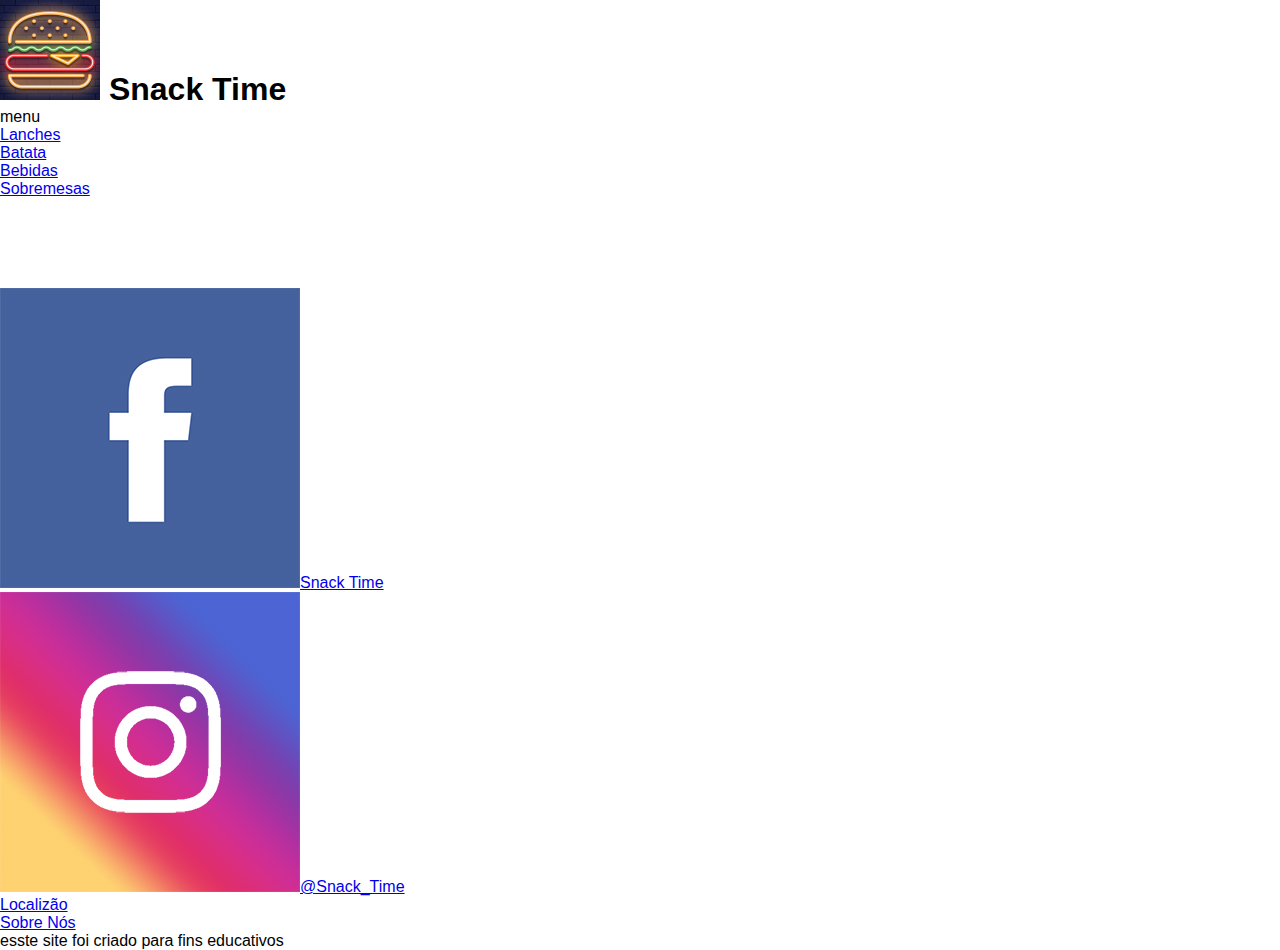
==== cardapio/batata.html @ 5c99a1f8 "cardapio em andamento" ====
<!DOCTYPE html>
<html lang="pt-br">
<head>
    <meta charset="UTF-8">
    <meta name="viewport" content="width=device-width, initial-scale=1.0">
    <title>Batatas</title>
    <link rel="shortcut icon" href="Imagens/favicon.ico" type="image/x-icon">
    <link rel="stylesheet" href="../estilos/cardapio.css">
</head>
<body>
    <header>
        <h1><img src="../Imagens/logo-hedear-100.png" alt="logo"> Snack Time</h1>
        <span id="burguer"  class="material-icons" onclick="clickMenu()">menu</span>
        <menu id="m1">
            <ul>
                <li><a href="#">Lanches</a></li>
                <li><a href="#">Batata</a></li>
                <li><a href="#">Bebidas</a></li>
                <li><a href="#">Sobremesas</a></li>
            </ul>
        </menu>
    </header>
    <main>
        <h1></h1>
        <ul>
            <li></li>
            <li></li>
            <li></li>
            <li></li>
            <li></li>
        </ul>
    </main>
    <footer>
        
        <ul>
            <li><a href="#"><img src="../Imagens/logo-facebook.jpg" alt="pagina do facebook">Snack Time</a></li>
            <li><a href="#"><img src="../Imagens/logo-instagram.jpg" alt="pagina do intagam">@Snack_Time</a></li>
            <li><a href="#">Localizão</a></li>
            <li><a href="#">Sobre Nós</a></li>
        </ul>
        <p>esste site foi criado para fins educativos</p>
    </footer>
    <script>
        function clickMenu() {
            if (m1.style.display == 'block') {
                m1.style.display = 'none'
            } else {
                m1.style.display = 'block'
            }
        }
    </script>
</body>
</html>
---- estilos/cardapio.css ----
@charset "UTF-8";

@import url('https://fonts.googleapis.com/css2?family=Lobster+Two&display=swap');

@import url('https://fonts.googleapis.com/css2?family=Caveat&display=swap');
        
* { padding: 0px; margin: 0px; font-family: Arial, Helvetica, sans-serif;}

:root {
    --cor1:#8C1F28;
    --cor2:#591C21;
    --cor3:#044040;
    --cor4:#D92525;
    --cor5:#F2F2F2;

    --font1: 'Lobster Two', 'cursive';
    --font2: 'Caveat', 'cursive'; 
}
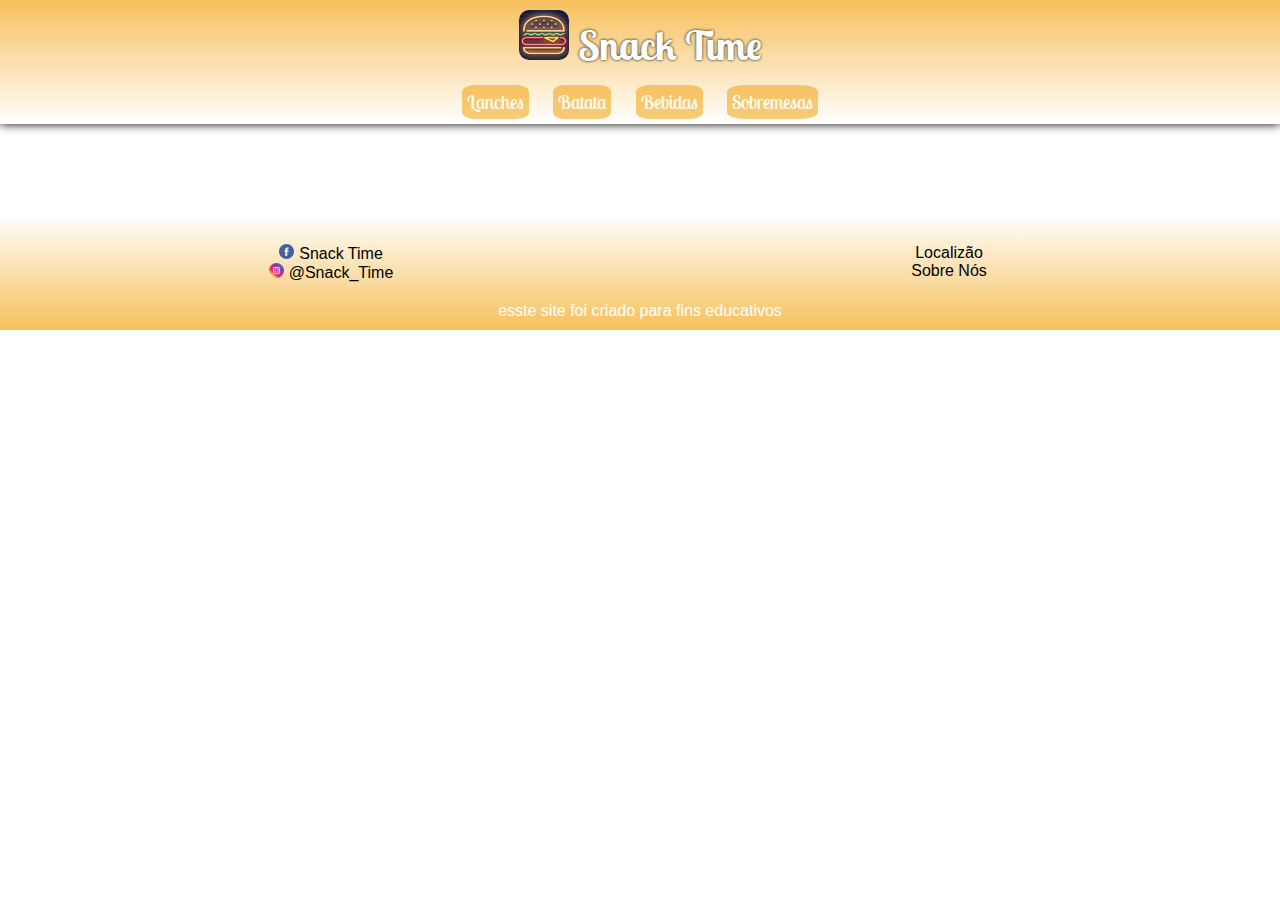
==== commit 09fc4786: "estilo para cardápio em andamento" ====
--- a/cardapio/batata.html
+++ b/cardapio/batata.html
@@ -4,19 +4,40 @@
     <meta charset="UTF-8">
     <meta name="viewport" content="width=device-width, initial-scale=1.0">
     <title>Batatas</title>
-    <link rel="shortcut icon" href="Imagens/favicon.ico" type="image/x-icon">
+    <link href="https://fonts.googleapis.com/icon?family=Material+Icons"
+    rel="stylesheet">
+    <link rel="shortcut icon" href="../Imagens/favicon.ico" type="image/x-icon">
     <link rel="stylesheet" href="../estilos/cardapio.css">
+    <style>
+        :root {
+    --cor1:#6f0cacb9;
+    --cor2:#02027ba6;
+    --cor3:#044040;
+    --cor4:#810101ab;
+    --cor5:#f29f05a7; 
+        }
+
+    header{background-image: linear-gradient(to bottom, var(--cor5), transparent);}
+
+    #m1 a {
+        background-color: var(--cor5);
+    }
+
+    #m1 a:hover {color: var(--cor5);}
+
+    footer{background-image: linear-gradient(to top, var(--cor5), transparent);}
+    </style>
 </head>
 <body>
     <header>
-        <h1><img src="../Imagens/logo-hedear-100.png" alt="logo"> Snack Time</h1>
+        <h1><a href="../index.html"><img src="../Imagens/logo-hedear-100.png" alt="logo"> Snack Time</a></h1>
         <span id="burguer"  class="material-icons" onclick="clickMenu()">menu</span>
         <menu id="m1">
             <ul>
-                <li><a href="#">Lanches</a></li>
-                <li><a href="#">Batata</a></li>
-                <li><a href="#">Bebidas</a></li>
-                <li><a href="#">Sobremesas</a></li>
+                <li><a href="lanches.html">Lanches</a></li>
+                <li><a href="batata.html">Batata</a></li>
+                <li><a href="bebeidas.html">Bebidas</a></li>
+                <li><a href="sobremasas.html">Sobremesas</a></li>
             </ul>
         </menu>
     </header>
--- a/estilos/cardapio.css
+++ b/estilos/cardapio.css
@@ -7,14 +7,121 @@
 * { padding: 0px; margin: 0px; font-family: Arial, Helvetica, sans-serif;}
 
 :root {
-    --cor1:#8C1F28;
-    --cor2:#591C21;
-    --cor3:#044040;
-    --cor4:#D92525;
-    --cor5:#F2F2F2;
-
     --font1: 'Lobster Two', 'cursive';
     --font2: 'Caveat', 'cursive'; 
 }
 
+body{position: relative;}
+
+header {
+    position: sticky;
+    top: -1px;   
+    padding: 10px;
+    box-shadow: 0px 0px 10px black;
+}
+
+header h1 {
+    font-size: 2.5em;
+    text-align: center;
+}
+
+header h1 a {
+    text-shadow: 0px 0px 3px black;
+    font-family: var(--font1);
+    text-decoration: none;
+    color: white;
+    padding: 10px;
+}
+
+header h1 a img {
+    width: 50px;
+    border-radius: 20%;
+}
+
+#m1 {text-align: center;}
+
+#m1 li{margin-top: 20px;}
+
+#m1 a {
+    font-family: var(--font1);
+    font-size: 1.2em;
+    color: white;
+    text-decoration: none;
+    padding: 5px;
+    margin-top: 10px;
+    border-radius: 20%;
+    opacity: 80%;
+}
+
+#m1 a:hover {
+    text-decoration: underline; 
+    background-color: white;
+}
+
+#m1 {display: none;}
+
+#burguer { 
+    
+    color: var(--cor2);
+    display: block;
+    text-align: center;    
+    padding: 10px;
+    cursor: pointer;
+}
+
+#burguer:hover {
+    
+    color: black;
+}
+
+header ul {
+    list-style-type: none;
+}
+
+
+/**/
+
+footer {
+    padding: 10px;   
+}
+
+footer p {
+    color: white;
+    text-align: center;
+}
+footer img{ 
+    margin-right: 5px;
+    width: 15px;
+    border-radius: 50%;
+}
+
+footer ul {
+    list-style-type: none;
+    column-count: 2;
+    padding: 20px;
+    text-align: center;
+}
+
+footer a { 
+    text-decoration: none;
+    color:black;
+    
+}
+footer a:hover{
+    text-decoration: underline;
+    font-weight: bold;
+ }
+
+ @media screen and (min-width:1082px) {
+    #burguer {display: none;}
+
+    #m1 {display: block;
+    margin-top: 20px;}
+
+    #m1 ul li {
+    display: inline;
+    margin: 10px;
+    }
+}
+
   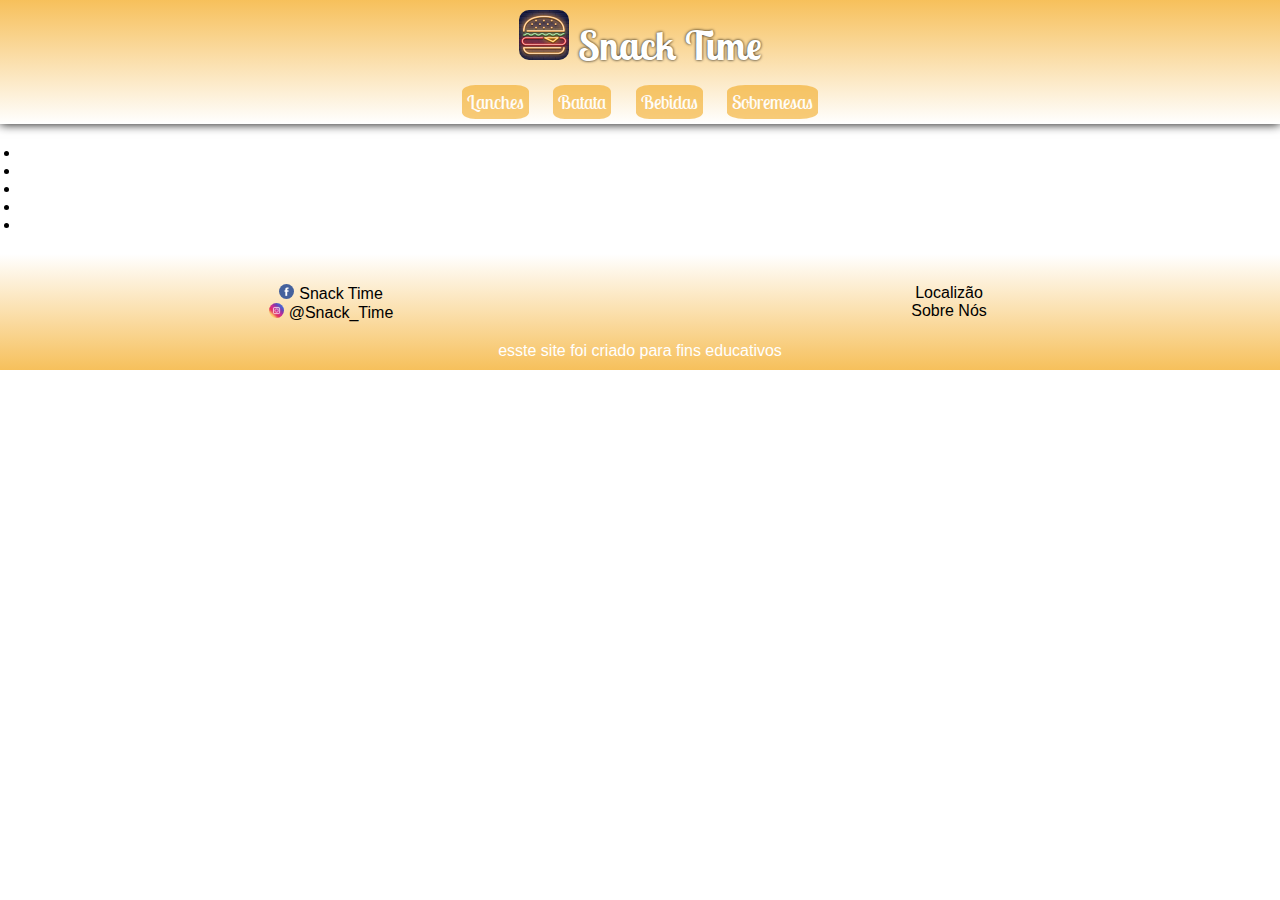
==== commit 656561c5: "cardápio em andamento" ====
--- a/cardapio/batata.html
+++ b/cardapio/batata.html
@@ -3,7 +3,7 @@
 <head>
     <meta charset="UTF-8">
     <meta name="viewport" content="width=device-width, initial-scale=1.0">
-    <title>Batatas</title>
+    <title>Snack Time - Batatas</title>
     <link href="https://fonts.googleapis.com/icon?family=Material+Icons"
     rel="stylesheet">
     <link rel="shortcut icon" href="../Imagens/favicon.ico" type="image/x-icon">
@@ -24,6 +24,16 @@
     }
 
     #m1 a:hover {color: var(--cor5);}
+
+    main {
+        background: url("../Imagens/") no-repeat;
+        background-size: cover;
+        background-position: center center;
+    }
+
+    main h1, dt {
+        color: var(--cor4);
+    }
 
     footer{background-image: linear-gradient(to top, var(--cor5), transparent);}
     </style>
--- a/estilos/cardapio.css
+++ b/estilos/cardapio.css
@@ -18,6 +18,7 @@
     top: -1px;   
     padding: 10px;
     box-shadow: 0px 0px 10px black;
+    opacity: 100%;
 }
 
 header h1 {
@@ -61,8 +62,8 @@
 #m1 {display: none;}
 
 #burguer { 
-    
-    color: var(--cor2);
+    font-weight: bold;
+    color: black;
     display: block;
     text-align: center;    
     padding: 10px;
@@ -79,7 +80,34 @@
 }
 
 
-/**/
+main {padding: 20px;
+}
+main section {
+    background-color: rgba(255, 255, 255, 0.676);
+    padding: 10px;
+    border-radius: 5px;}
+
+main h1 {
+    font-family: var(--font2);
+    font-size: 3em;
+}
+
+main dt {
+    font-family: var(--font2);
+    font-weight: bolder;
+    font-size: 1.8em;
+}
+
+main .valor {
+    margin-left: 10px;
+    font-family: var(--font2);
+    font-size: 0.9em;
+}
+
+main dd {
+    margin-bottom: 10px;
+    font-weight: bold;    
+}
 
 footer {
     padding: 10px;   
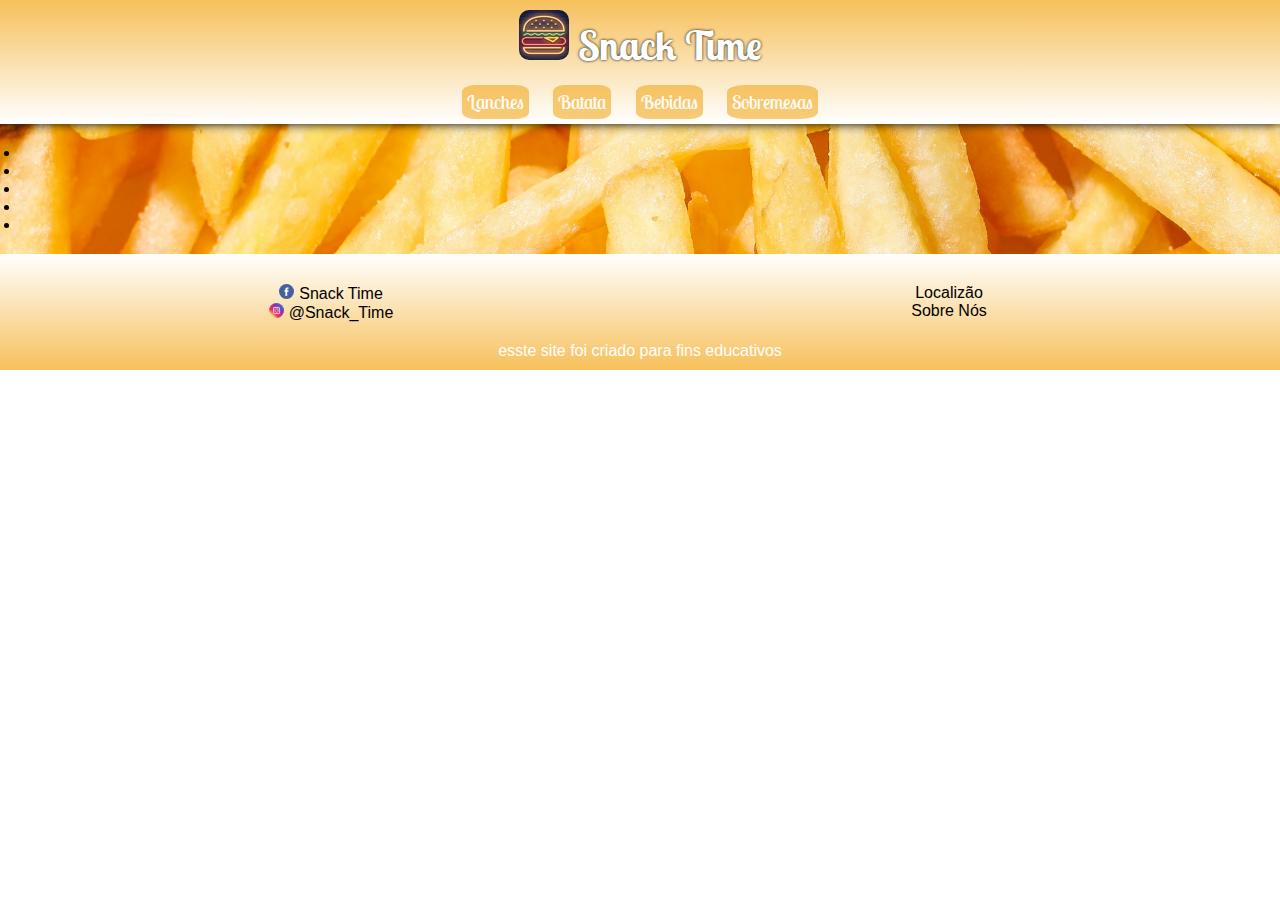
==== commit 0236706f: "em andamento" ====
--- a/cardapio/batata.html
+++ b/cardapio/batata.html
@@ -26,13 +26,13 @@
     #m1 a:hover {color: var(--cor5);}
 
     main {
-        background: url("../Imagens/") no-repeat;
+        background: url("../Imagens/batata-2.jpg") no-repeat;
         background-size: cover;
         background-position: center center;
     }
 
     main h1, dt {
-        color: var(--cor4);
+        color: var(--cor5);
     }
 
     footer{background-image: linear-gradient(to top, var(--cor5), transparent);}
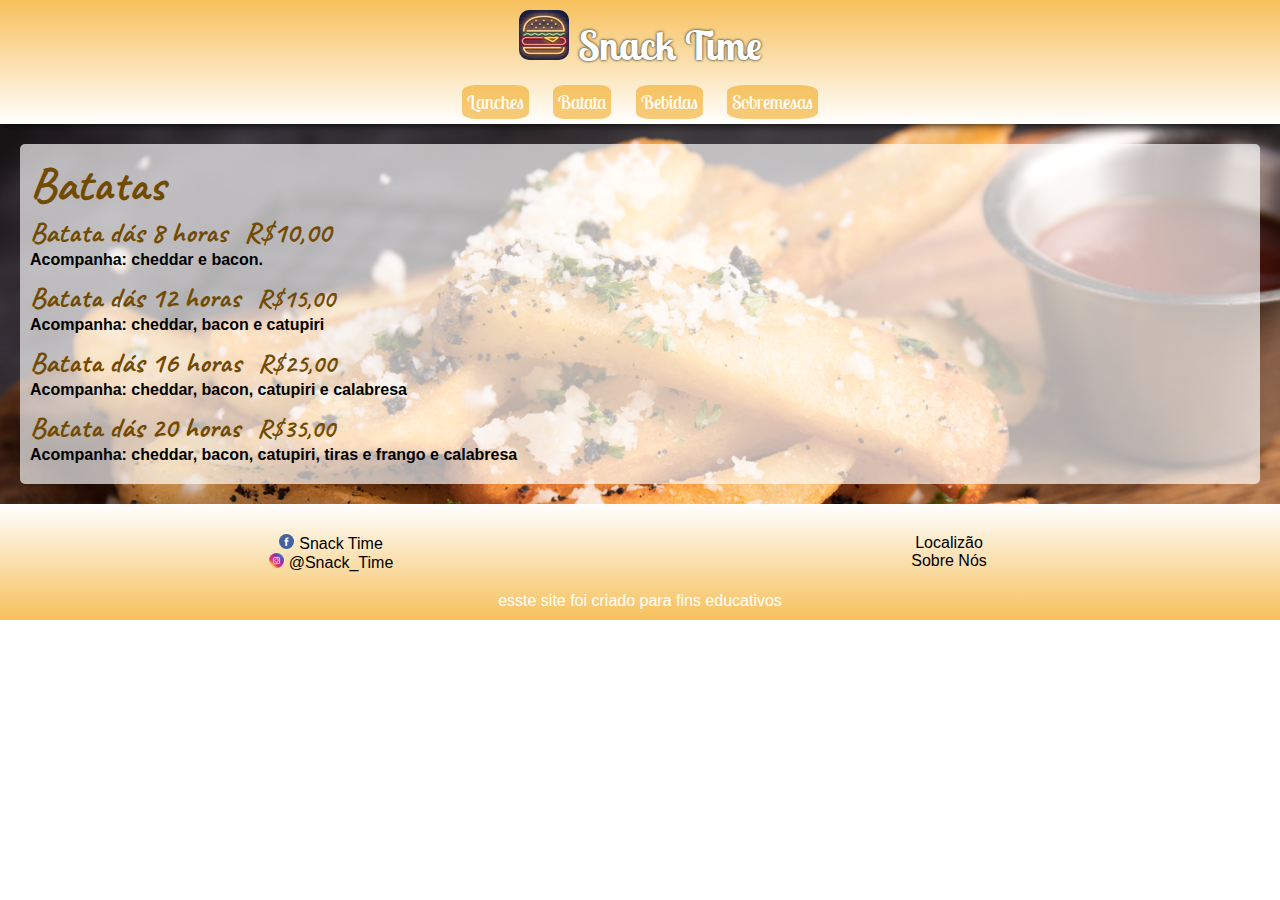
==== commit 8000ed0e: "cardápio semifinalizado" ====
--- a/cardapio/batata.html
+++ b/cardapio/batata.html
@@ -26,13 +26,13 @@
     #m1 a:hover {color: var(--cor5);}
 
     main {
-        background: url("../Imagens/batata-2.jpg") no-repeat;
+        background: url("../Imagens/batata-1.jpg") no-repeat;
         background-size: cover;
         background-position: center center;
     }
 
     main h1, dt {
-        color: var(--cor5);
+        color: #724a01;
     }
 
     footer{background-image: linear-gradient(to top, var(--cor5), transparent);}
@@ -52,14 +52,22 @@
         </menu>
     </header>
     <main>
-        <h1></h1>
-        <ul>
-            <li></li>
-            <li></li>
-            <li></li>
-            <li></li>
-            <li></li>
-        </ul>
+        <section>
+            <h1>Batatas</h1>
+            <dl>
+                <dt>Batata dás 8 horas <R1 class="valor"></R1>R$10,00</dt>
+                <dd>Acompanha: cheddar e bacon.</dd>
+
+                <dt>Batata dás 12 horas <R1 class="valor">R$15,00</R1></dt>
+                <dd>Acompanha: cheddar, bacon e catupiri</dd>
+
+                <dt>Batata dás 16 horas <R1 class="valor">R$25,00</R1></dt>
+                <dd>Acompanha: cheddar, bacon, catupiri e calabresa</dd>
+
+                <dt>Batata dás 20 horas <R1 class="valor">R$35,00</R1></dt>
+                <dd>Acompanha: cheddar, bacon, catupiri, tiras e frango e calabresa</dd>
+            </dl>
+        </section>
     </main>
     <footer>
         
--- a/estilos/cardapio.css
+++ b/estilos/cardapio.css
@@ -92,10 +92,11 @@
     font-size: 3em;
 }
 
-main dt {
+main dt, abbr {
     font-family: var(--font2);
     font-weight: bolder;
     font-size: 1.8em;
+    cursor: pointer;
 }
 
 main .valor {
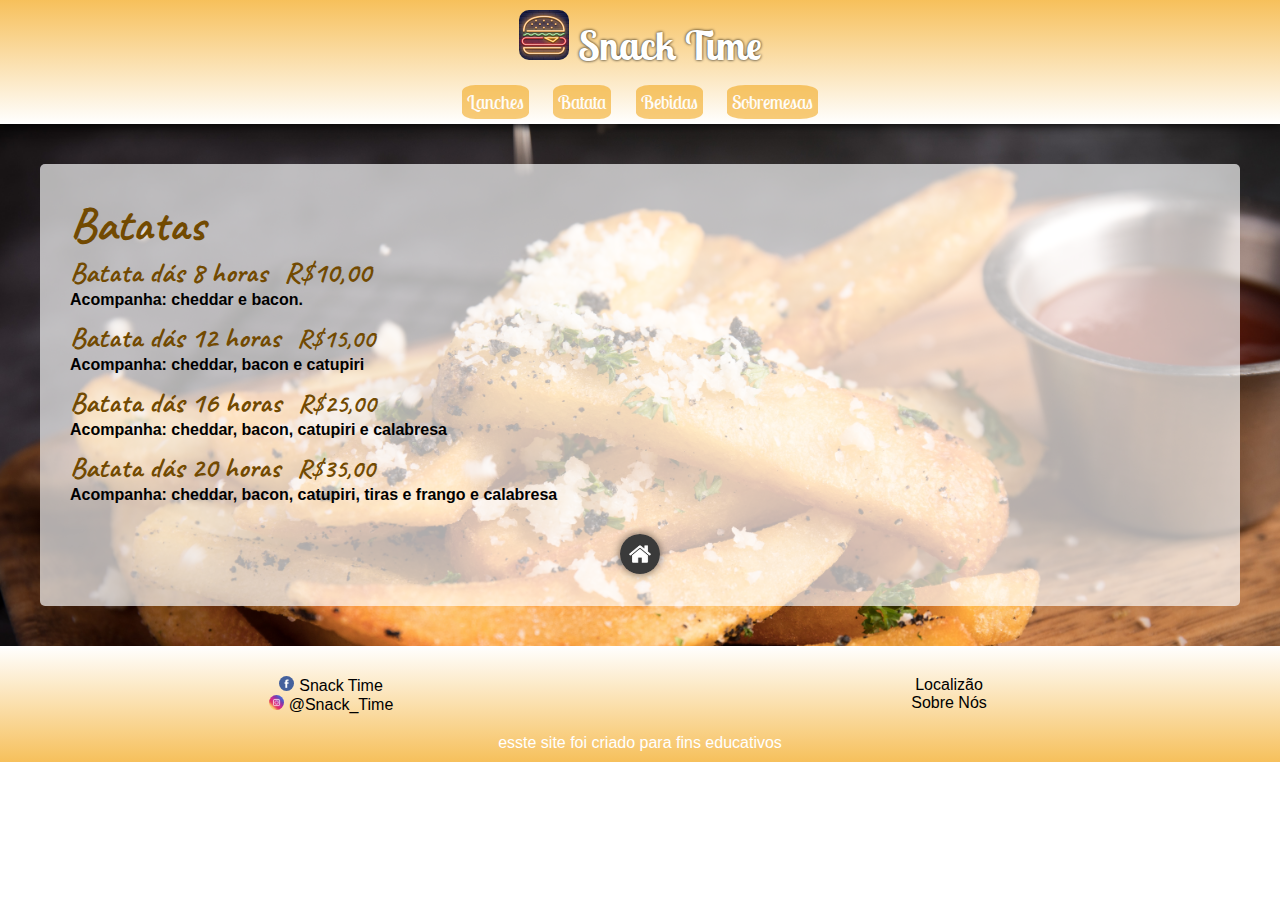
==== commit c79e6318: "botão direcionador para a pagina inicial" ====
--- a/cardapio/batata.html
+++ b/cardapio/batata.html
@@ -67,7 +67,9 @@
                 <dt>Batata dás 20 horas <R1 class="valor">R$35,00</R1></dt>
                 <dd>Acompanha: cheddar, bacon, catupiri, tiras e frango e calabresa</dd>
             </dl>
+            <a href="../index.html"><img src="../Imagens/logo-home.jpg" alt=""></a>
         </section>
+        
     </main>
     <footer>
         
--- a/estilos/cardapio.css
+++ b/estilos/cardapio.css
@@ -5,6 +5,8 @@
 @import url('https://fonts.googleapis.com/css2?family=Caveat&display=swap');
         
 * { padding: 0px; margin: 0px; font-family: Arial, Helvetica, sans-serif;}
+
+::-webkit-scrollbar {width: 0px; height: 0px;}
 
 :root {
     --font1: 'Lobster Two', 'cursive';
@@ -84,8 +86,10 @@
 }
 main section {
     background-color: rgba(255, 255, 255, 0.676);
-    padding: 10px;
-    border-radius: 5px;}
+    padding: 30px;
+    border-radius: 5px;
+    margin: 20px;
+}
 
 main h1 {
     font-family: var(--font2);
@@ -108,6 +112,18 @@
 main dd {
     margin-bottom: 10px;
     font-weight: bold;    
+}
+
+main a img{
+    display: block;
+    width: 40px;
+    height: 40px;
+    margin: auto;
+    margin-top: 30px;
+    margin-bottom: 2px;
+    border-radius: 50%;
+    box-shadow: 0px 0px 10px rgba(0, 0, 0, 0.605);
+    
 }
 
 footer {
